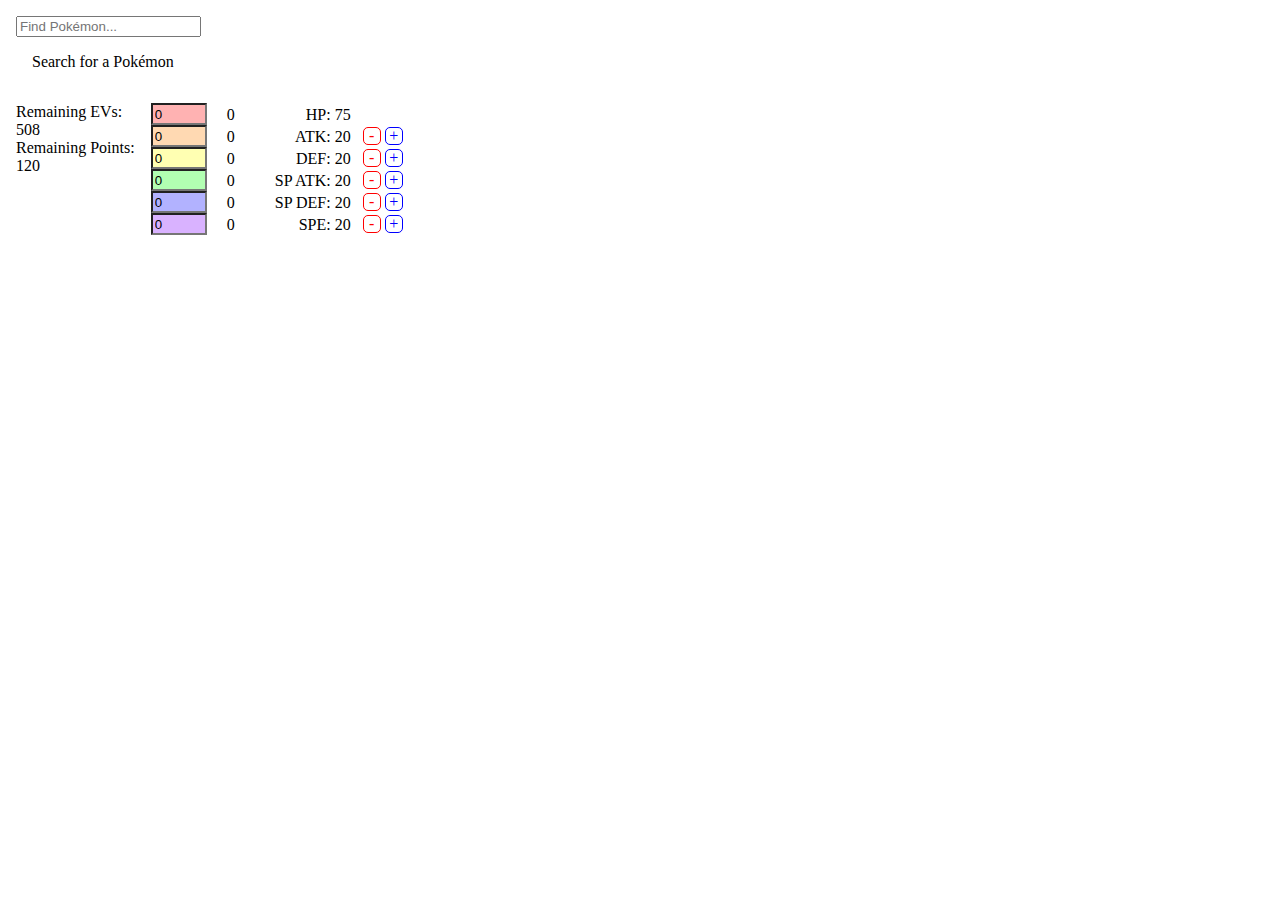
==== index.html @ 69bf4d68 "init" ====
<!DOCTYPE html>
<html lang="en">
<head>
    <meta charset="UTF-8">
    <meta name="viewport" content="width=device-width, initial-scale=1.0">
    <title>Pokémon Stat Distributor</title>

    <link rel="stylesheet" href="styles/main.css">
</head>

<body onload="init()">
    <div id="pkmn-info" class="major-component">
        <input id="pkmn-search" type="text" placeholder="Find Pokémon..." onkeyup="findPkmn()" oninput="showSuggestions(this.value)">
        <div id="suggestions"></div>

        <div id="pkmn-display">
            <div id="pkmn-name">Search for a Pokémon</div>
            <button id="add-to-team">Add to Team</button>
        </div>
    </div>

    <div id="stat-calculator" class="major-component">

        <div id="remaining-stats">
            <div id="remaining-evs-display">Remaining EVs:</div>
            <div id="remaining-evs-value">508</div>
            <div id="remaining-points-display">Remaining Points:</div>
            <div id="remaining-points-value">120</div>
        </div>

        <div id="stat-values">
            <div id="hp-row" class="stats-row">
                <input id="hp-input" class="stat-form-item hp" type="number" step="4">
                <div id="hp-base" class="stat-form-item base-stat-div"></div>
                <div id="hp-display" class="stat-form-item stat-value-div">HP: </div>
            </div>
            <div id="atk-row" class="stats-row">
                <input id="atk-input" class="stat-form-item atk" type="number" step="4">
                <div id="atk-base" class="stat-form-item base-stat-div"></div>
                <div id="atk-display" class="stat-form-item stat-value-div">Atk: </div>
            </div>
            <div id="def-row" class="stats-row">
                <input id="def-input" class="stat-form-item def" type="number" step="4">
                <div id="def-base" class="stat-form-item base-stat-div"></div>
                <div id="def-display" class="stat-form-item stat-value-div">Def: </div>
            </div>
            <div id="spatk-row" class="stats-row">
                <input id="spatk-input" class="stat-form-item spatk" type="number" step="4">
                <div id="spatk-base" class="stat-form-item base-stat-div"></div>
                <div id="spatk-display" class="stat-form-item stat-value-div">Sp.Atk: </div>
            </div>
            <div id="spdef-row" class="stats-row">
                <input id="spdef-input" class="stat-form-item spdef" type="number" step="4">
                <div id="spdef-base" class="stat-form-item base-stat-div"></div>
                <div id="spdef-display" class="stat-form-item stat-value-div">Sp.Def: </div>
            </div>
            <div id="spe-row" class="stats-row">
                <input id="spe-input" class="stat-form-item spe" type="number" step="4">
                <div id="spe-base" class="stat-form-item base-stat-div"></div>
                <div id="spe-display" class="stat-form-item stat-value-div">Spe: </div>
            </div>
        </div>

        <div id="nature-modifiers">
            <div id="atk-nature-modifiers" class="nature-modifier-row">
                <div id="atk-nature-minus" class="stat-form-item nature-minus nature-modifier-button">-</div>
                <div id="atk-nature-plus" class="stat-form-item nature-plus nature-modifier-button">+</div>
            </div>
            <div id="def-nature-modifiers" class="nature-modifier-row">
                <div id="def-nature-minus" class="stat-form-item nature-minus nature-modifier-button">-</div>
                <div id="def-nature-plus" class="stat-form-item nature-plus nature-modifier-button">+</div>
            </div>
            <div id="spatk-nature-modifiers" class="nature-modifier-row">
                <div id="spatk-nature-minus" class="stat-form-item nature-minus nature-modifier-button">-</div>
                <div id="spatk-nature-plus" class="stat-form-item nature-plus nature-modifier-button">+</div>
            </div>
            <div id="spdef-nature-modifiers" class="nature-modifier-row">
                <div id="spdef-nature-minus" class="stat-form-item nature-minus nature-modifier-button">-</div>
                <div id="spdef-nature-plus" class="stat-form-item nature-plus nature-modifier-button">+</div>
            </div>
            <div id="spe-nature-modifiers" class="nature-modifier-row">
                <div id="spe-nature-minus" class="stat-form-item nature-minus nature-modifier-button">-</div>
                <div id="spe-nature-plus" class="stat-form-item nature-plus nature-modifier-button">+</div>
            </div>
        </div>
    </div>

    <div id="team">
    
    </div>
    

    <script src="scripts/main.js"></script>
</body>
</html>
---- styles/main.css ----
html, body {
    height: 100%;
    margin: 0;
}

.major-component {
    padding: 1rem;
}

.suggestion {
    padding: 8px;
    cursor: pointer;
}

.suggestion:hover {
    background-color: #f0f0f0;
}

#remaining-stats {
    margin-right: 1rem;
}

#pkmn-display {
    display: flex;
    flex-direction: row;
    width: 100%;
    height: 100%;
    margin: 1rem 1rem 0 1rem;
}

#add-to-team {
    margin-left: 1rem;
    display: none;
}

#stat-calculator {
    display: flex;
    flex-direction: row;
}

#stat-values {
    display: flex;
    flex-direction: column;
    align-items: start;
    width: 13rem;
}

#nature-modifiers {
    display: flex;
    flex-direction: column;
    align-items: start;
    width: 5%;
    padding-top: 1.28rem;
}

.nature-modifier-row {
    display: flex;
    flex-direction: row;
    align-items: center;
    width: 100%;
}

.nature-minus {
    color: red;
    border: 1px solid red;
}
.nature-minus.active {
    background-color: rgba(255, 0, 0, 0.3);
}

.nature-plus {
    color: blue;
    border: 1px solid blue;
}
.nature-plus.active {
    background-color: rgba(0, 0, 255, 0.3);
}

.nature-modifier-button {
    border-radius: 5px;
    width: 1rem;
    display: flex;
    justify-content: center;
    align-items: center;
    margin-top: 0.25rem;
    margin-left: 0.25rem;
    cursor: pointer;
    user-select: none;
}

.stats-row {
    display: flex;
    flex-direction: row;
    align-items: center;
    width: 100%;
}

.stat-form-item {
    height: 1rem;
}

input.stat-form-item {
    width: 3rem;
}

.base-stat-div {
    width: 3rem;
    display: flex;
    justify-content: center;
}

.stat-value-div {
    width: 6rem;
    display: flex;
    justify-content: end;
}

.hp {
    background-color: rgba(255, 0, 0, 0.3);
}

.atk {
    background-color: rgba(255, 128, 0, 0.3);
}

.def {
    background-color: rgba(255, 255, 0, 0.3);
}

.spatk {
    background-color: rgba(0, 255, 0, 0.3);
}

.spdef {
    background-color: rgba(0, 0, 255, 0.3);
}

.spe {
    background-color: rgba(128, 0, 255, 0.3);
}

#suggestions {
    position: absolute;
    background: white;
    border: 1px solid #ddd;
    max-height: 200px;
    overflow-y: auto;
    width: 200px;
    z-index: 1000;
    display: none;
}

.team-member {
    height: 3rem;
    width: 55rem;
    border: 1px solid #ddd;
    border-radius: 5px;
    padding: 0.5rem;
    margin: 0.5rem;
    display: flex;
    flex-direction: row;
    align-items: center;
    justify-content: space-between;
}

.team-member-stat {
    margin: 0;
}
.team-member-stat.pkmn-name {
    width: 8rem;
}
.team-member-stat:not(.pkmn-name) {
    width: 6.5rem;
    height: 2.25rem;
    padding: 0.5rem;
}
.team-member-stat.pkmn-hp {
    border-radius: 5px 0 0 5px;
}
.team-member-stat.pkmn-spe {
    border-radius: 0 5px 5px 0;
}


.edit-pkmn {
    display: flex;
    flex-direction: column;
    align-items: start;
    justify-content: center;
}

.edit-pkmn-btn {
    margin: 0.125rem 0 0.125rem 1rem;
    height: 1rem;
    font-size: 0.75rem;
    padding: 0 0.25rem;
}
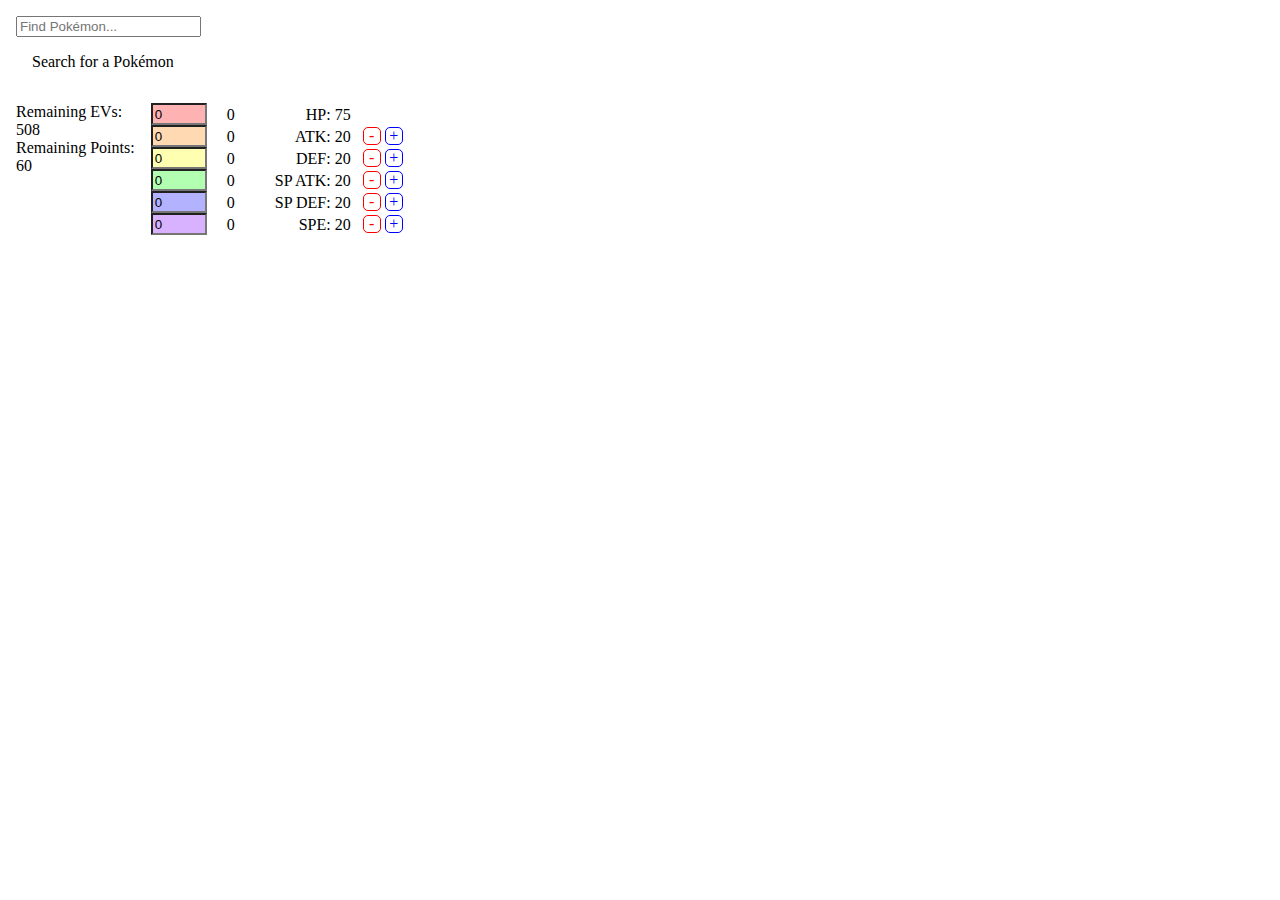
==== commit adda0e47: "Update index.html" ====
--- a/index.html
+++ b/index.html
@@ -25,7 +25,7 @@
             <div id="remaining-evs-display">Remaining EVs:</div>
             <div id="remaining-evs-value">508</div>
             <div id="remaining-points-display">Remaining Points:</div>
-            <div id="remaining-points-value">120</div>
+            <div id="remaining-points-value">60</div>
         </div>
 
         <div id="stat-values">
--- a/styles/main.css
+++ b/styles/main.css
@@ -152,7 +152,7 @@
 
 .team-member {
     height: 3rem;
-    width: 55rem;
+    width: 60rem;
     border: 1px solid #ddd;
     border-radius: 5px;
     padding: 0.5rem;
@@ -170,7 +170,7 @@
     width: 8rem;
 }
 .team-member-stat:not(.pkmn-name) {
-    width: 6.5rem;
+    width: 7rem;
     height: 2.25rem;
     padding: 0.5rem;
 }
